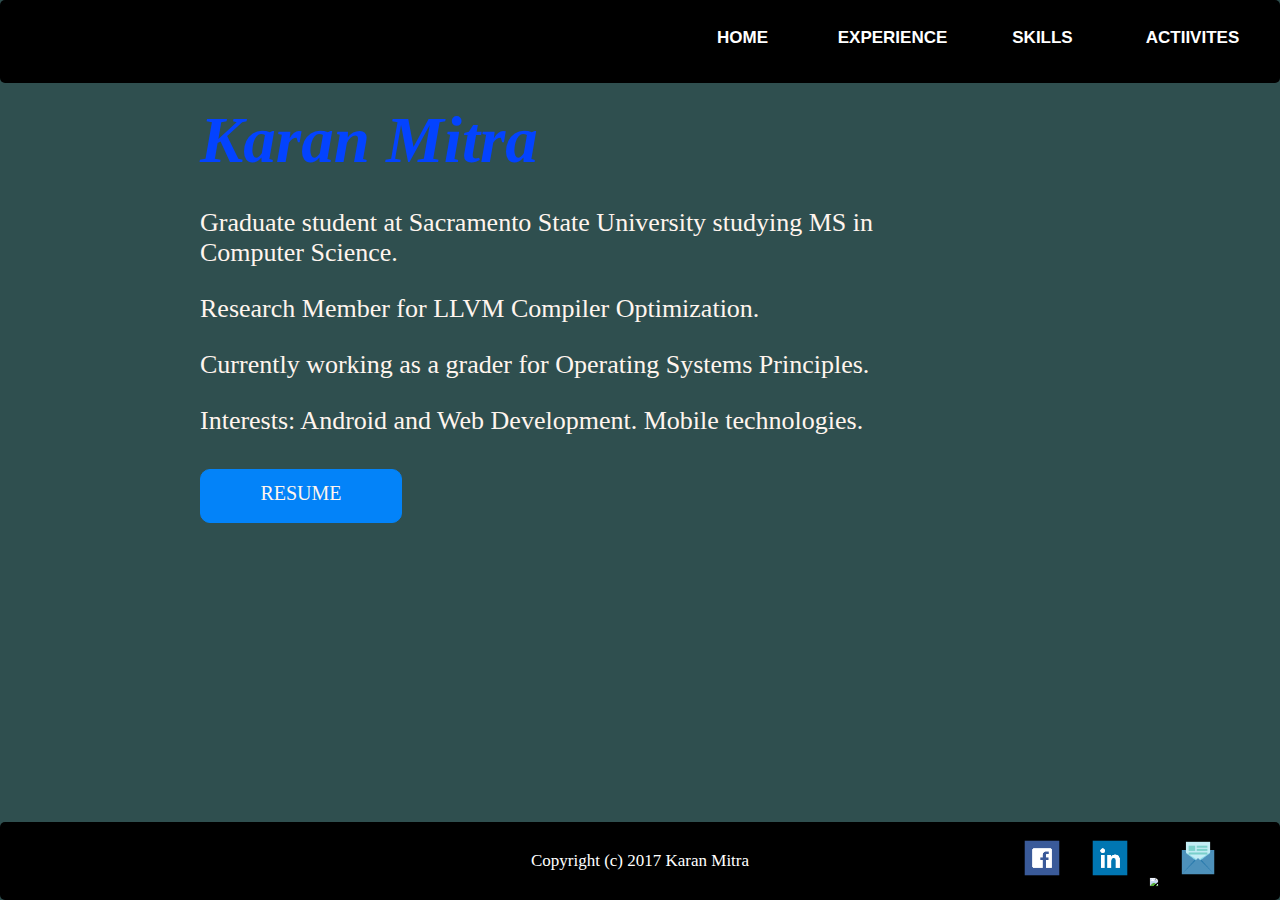
==== index.html @ eec60ec7 "First commit" ====
<!doctype html>
<html lang="en" ng-app = "app">
<head>
  <meta charset="utf-8">
  <title>Karan Mitra</title>
  <script src="js/angular.min.js"></script>
  <script src="js/angular-route.js"></script>
  <script src="js/jquery-3.2.1.min.js"></script>
  <script src="js/app.js"></script>
  
  <link rel="stylesheet" href="css/style.css">
  <link rel="shortcut icon" href="assets/images/icons8-Developer-48.png" type="image/x-icon">
 
  <!--[if lt IE 9]>
    <script src="https://cdnjs.cloudflare.com/ajax/libs/html5shiv/3.7.3/html5shiv.js"></script>
  <![endif]-->
  
</head>

<body ng-controller = "mainController">

	<div id="headLinks"> 
		<ul id = "links">
		<!--	<div id = "contactLink" class="link"> <li> <a class="linkAnchor" href="#contact" > CONTACT </a> </li></div> -->
			<div id = "activityLink" class="link"> <li> <a class="linkAnchor" href="#activity" > ACTIIVITES </a> </li></div>
			<div id = "skillsLink" class="link"> <li> <a class="linkAnchor" href="#skills" > SKILLS </a> </li></div>
			<div id = "workLink" class="link"> <li> <a class="linkAnchor" href="#work" > EXPERIENCE </a> </li></div>
			<div id = "homeLink" class="link"> <li> <a class="linkAnchor" href="#" > HOME </a> </li></div>		
		</ul>	
	</div>
	  
	 <div id = "container" >  
	 
	    <div ng-view></div>
		
	 </div>

<!-- hitwebcounter Code START -->
<a href="http://www.hitwebcounter.com" target="_blank" style = "visibility : hidden" >
<img src="http://hitwebcounter.com/counter/counter.php?page=6767242&style=0008&nbdigits=5&type=ip&initCount=0" title="Counter for tumblr" Alt="Counter for tumblr"   border="0" >
</a>                                        <br/>
                                        <!-- hitwebcounter.com --><a href="http://www.hitwebcounter.com" title="Website Stats" 
                                        target="_blank" style="font-family: Geneva, Arial, Helvetica, sans-serif; 
                                        font-size: 10px; color: #63766C; text-decoration: none ; visibility : hidden"><strong>Website Stats                                        </strong>
                                        </a>   
                              

	<div id = "footer">
		<center><p id = "cpr"> Copyright (c) 2017 Karan Mitra </p></center>
		<span class = "icons"> 
			<a href = "https://www.facebook.com/karan.mitra" target="_blank"> 
				<img src = "assets/images/Facebook.png" style = "transform : scale(0.54)"/> 
			</a>
			
			<a href = "https://www.linkedin.com/in/karan-mitra-531b1175" target="_blank"> 
				<img src = "assets/images/Linkedin.png" style = "transform : scale(0.54)"/> 
			</a>
			
			<a href = "#" target="_blank">
				<img src = "assets/images/GitHub.png" style = "transform : scale(0.54)"/>  	
			</a>
			
			<a href = "mailto:karanmitra@csus.edu" target="_blank"> 
				<img src = "assets/images/email.png" style = "transform : scale(0.68)"/> 		
			</a>
		 </span>
	</div>
</body>


</html>
---- css/style.css ----
body {    
    margin: 0 !important;
    padding: 0 !important;
	background-color: darkslategrey;
}

a {
    text-decoration: none !important;
	color: seashell;
}

.pageDiv  {
	margin-left: 200px;
	margin-top: 20px;
}

.pageHeader {
	font-family: inherit;
	font-size: 45px;
	color: #0343ff;  /* 0383f9 */  /*0343ff*/    
	/*font-weight: bold;
	font-style: italic; */
}

#headLinks {
	padding-top: 5px;
    margin-top: 0px;
    width: 100%;
    height: 78px;
    /* border-left: 10px solid black; */
    /* background-color: rgb(21, 93, 233); */
    text-align: center;
    border-radius: 5px;
    background-color: black;
}

#footer {
	width: 100%;
    height: 78px;
	text-align: center;
    border-radius: 5px;
    background-color: black;
	position:absolute;
	bottom:0;
	color:white;
}

#cpr {
	padding-top:12px;
	font-size: 17px;
}

#links {
  list-style-type: none;
}

.link {
    border-radius: 16px;
    padding-top: 7px;
    /* background: white; */
    /* border: 2px solid white; */
    width: 125px;
    height: 27px;
    float: right;
    margin-right: 25px;
    
	
}

.linkAnchor {
	color: white;
    font-weight: bold;
    font-size: 17px;
    font-family: sans-serif;
}

.linkAnchor:hover{
	transition: color .5s ease-in-out;
	/*color: #39e600;*/
	
}

/*-------------Name and desc---------------*/

#homeContent {
	margin-left : 200px;
}

#name {
    margin-top: 20px;	
	text-align: left;
	font-family: inherit;
	font-size: 65px;
	color: #0343ff;  /* 0383f9 */  /*0343ff*/    
	font-weight: bold;
	font-style: italic;
}

#desc {
	width: 740px;
	font-size: 26px;
	margin-top: 30px;
	color: seashell; /*seashell*/
}

#resume {
	border: 1px solid #0383f9;
	width: 200px;
	font-size: 20px;
	height: 40px;
	text-align: center;
	padding-top: 12px;
	border-radius: 10px;
	color: seashell;
	background-color: #0383f9;	
	margin-top: 33px;
}

.icons {
	position: absolute;
	float: right;
	bottom: 6px;
	right: 50px;
}	
/*-----------------WORK----------------------*/

#work {
	margin-left: 100px;
	margin-right: 100px;
	margin-top: 55px;
}

button.accordion {
    background-color: #0F0F0F; 
	color: #fff;
    /*color: #444; */
    cursor: pointer;
    padding: 18px;
    width: 100%;
    border: none;
    text-align: left;
    outline: none;
    font-size: 15px;
    transition: 0.4s;
}

button.accordion.active, button.accordion:hover {
    background-color: #aaa;
}

button.accordion:after {
    content: '\002B';
  /*  color: #777; */
    font-weight: bold;
    float: right;
    margin-left: 5px;
}

button.accordion.active:after {
    content: "\2212";
}

div.panel {
    padding: 0 18px;
    background-color: white;
    max-height: 0;
    overflow: hidden;
    transition: max-height 0.4s ease-out;
}

/*----------------SKILLS---------------------*/

td > img {
 height: 100px;
 width: 100px;
}

/*----------------ACITIVITY---------------------*/

#activity {
	margin-left: 100px;
	margin-right: 100px;
	margin-top: 55px;
}

/*----------------CONTACT---------------------*/
#contact {
	margin-left: 0px  /*put to override .pageDiv margin and effectively center*/
	
}

#contactForm {
	border: 1px solid;
	width: 30%;
	background-color: #0F0F0F;
	margin: auto;
	padding-left: 140px;
	padding-right: 100px;
	padding-top: 30px;
    padding-bottom: 47px;
	margin-top: 40px;
}

.contactInput {
	width: 230px;
	height: 30px;
	border: 1px solid grey;
	border-radius: 3px;
	margin-bottom: 30px;
}

.inputLabel {
	width: 50px;
}

#contactSubmitBtn {
	border: 1px solid #0383f9;
	width: 200px;
	font-size: 20px;
	height: 30px;
	text-align: center;
	padding-top: 5px;
	border-radius: 10px;
	color: seashell;
	background-color: #0383f9;
}

div#contactForm  > div > div > label {
	width: 200px;
	color: #fff;
	font-size: 25px;
}

div#contactForm > div > div > input {
	margin-left: 50px;
}
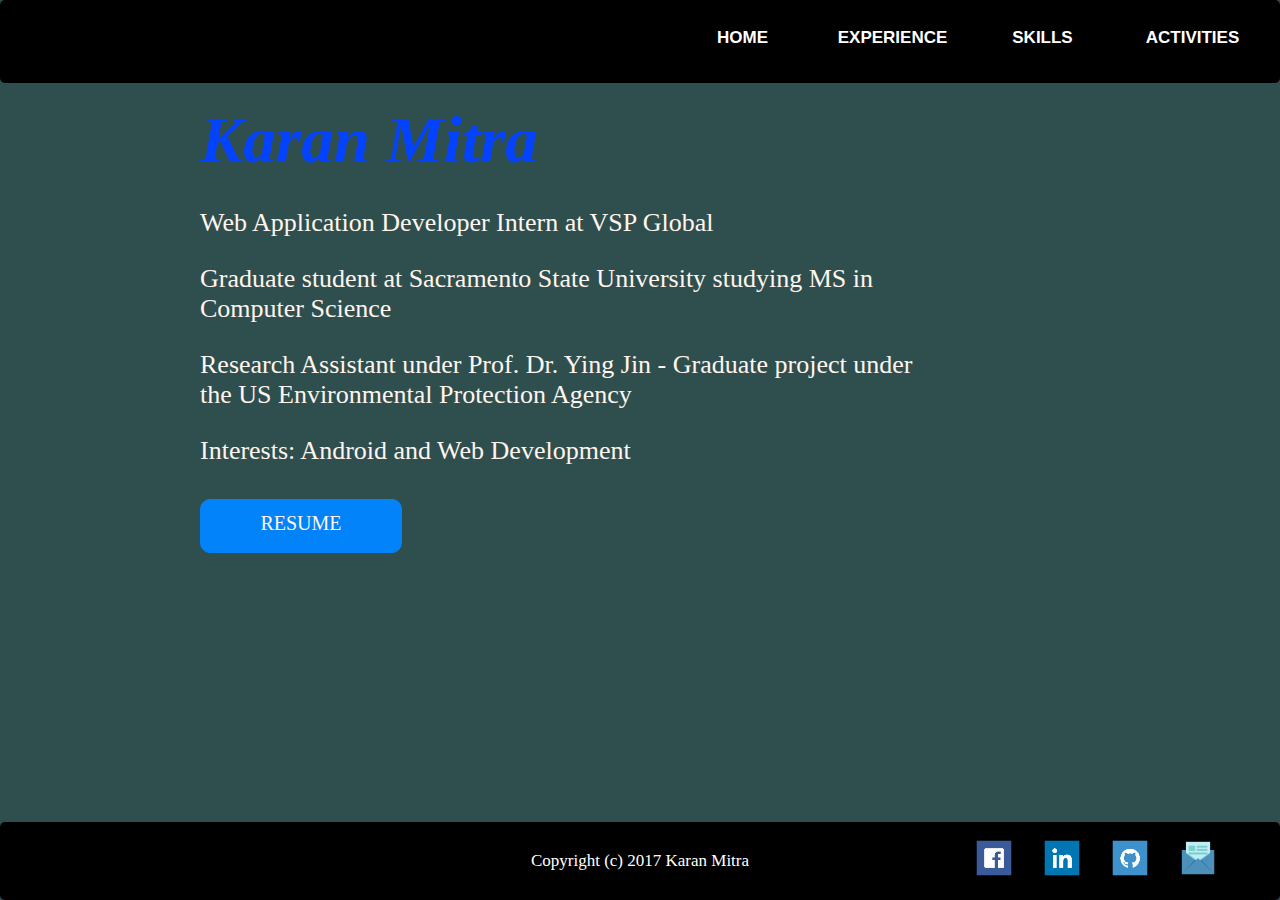
==== commit c2e32ce0: "Initial commit" ====
--- a/index.html
+++ b/index.html
@@ -22,7 +22,7 @@
 	<div id="headLinks"> 
 		<ul id = "links">
 		<!--	<div id = "contactLink" class="link"> <li> <a class="linkAnchor" href="#contact" > CONTACT </a> </li></div> -->
-			<div id = "activityLink" class="link"> <li> <a class="linkAnchor" href="#activity" > ACTIIVITES </a> </li></div>
+			<div id = "activityLink" class="link"> <li> <a class="linkAnchor" href="#activity" > ACTIVITIES </a> </li></div>
 			<div id = "skillsLink" class="link"> <li> <a class="linkAnchor" href="#skills" > SKILLS </a> </li></div>
 			<div id = "workLink" class="link"> <li> <a class="linkAnchor" href="#work" > EXPERIENCE </a> </li></div>
 			<div id = "homeLink" class="link"> <li> <a class="linkAnchor" href="#" > HOME </a> </li></div>		
@@ -56,8 +56,8 @@
 				<img src = "assets/images/Linkedin.png" style = "transform : scale(0.54)"/> 
 			</a>
 			
-			<a href = "#" target="_blank">
-				<img src = "assets/images/GitHub.png" style = "transform : scale(0.54)"/>  	
+			<a href = "https://github.com/karanm1992" target="_blank">
+				<img src = "assets/images/Github.png" style = "transform : scale(0.54)"/>  	
 			</a>
 			
 			<a href = "mailto:karanmitra@csus.edu" target="_blank"> 
